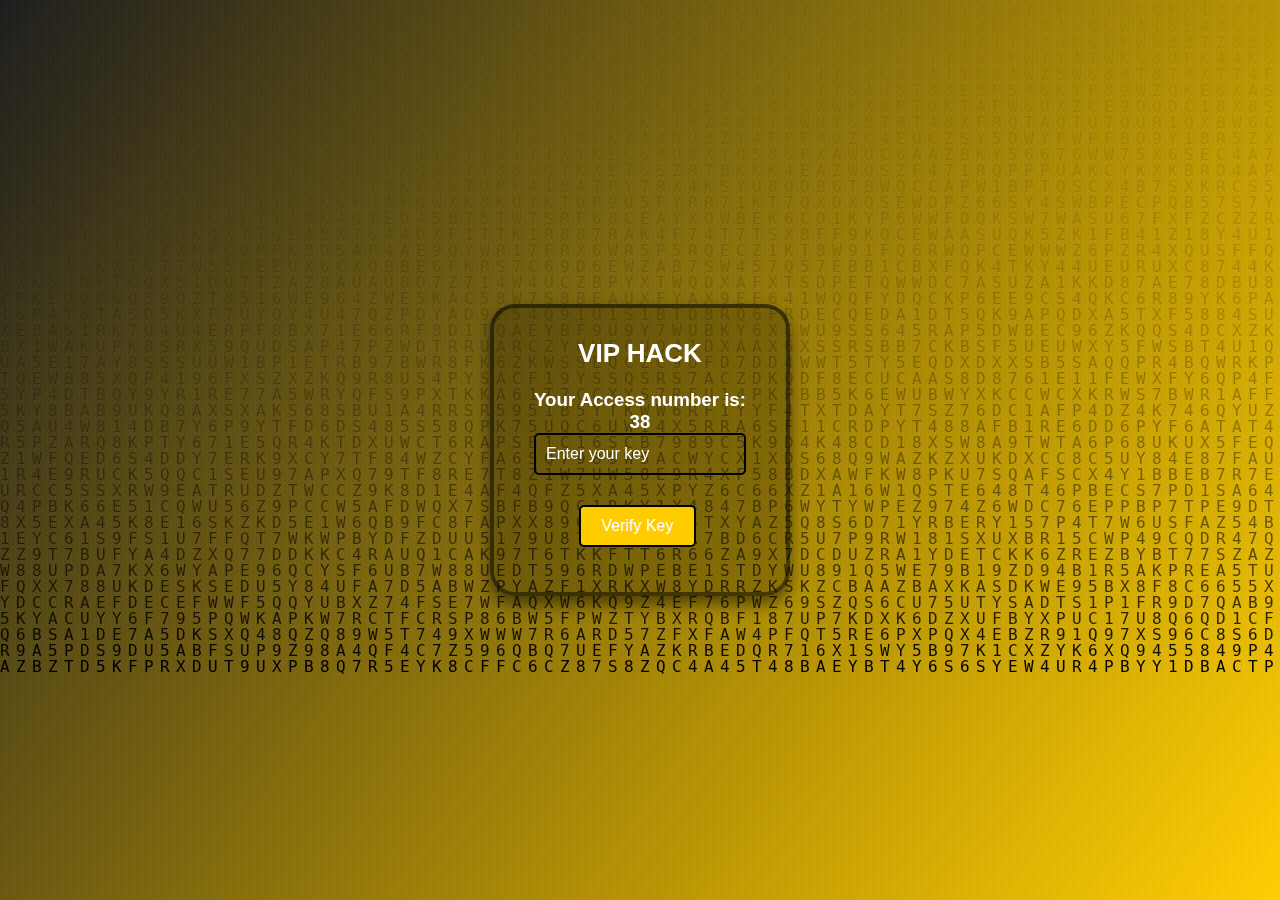
==== index.html @ 001c78d0 "Add files via upload" ====
<!DOCTYPE html>
<html lang="en">
<head>
    <meta charset="UTF-8">
    <meta name="viewport" content="width=device-width, initial-scale=1.0">
    <title>Access Verification</title>
    <link rel="stylesheet" href="styles.css">
    <style>
      body {
    background-color:   #ffcc00;
    font-family: 'Arial', sans-serif;
    display: flex;
    justify-content: center;
    align-items: center;
    height: 100vh;
    margin: 0;
    overflow: hidden; /* Prevents scrolling */
    position: relative; /* Ensures positioning context for absolute elements */
}

.container {
    position: relative; /* Stays in front of the canvas */
    z-index: 1; /* Places it above the canvas */
    background-color: rgba(0, 0, 0, 0.2);
    padding: 30px;
    border-radius: 25px;
    box-shadow: 0 8px 16px rgba(0, 0, 0, 0.5);
    text-align: center;
    width: 300px;
    border: 4px solid rgba(0, 0, 0, 0.5);
    color: white;
}

h1 {
    font-size: 26px;
    color: white;
    margin-bottom: 20px;
}

.input-field {
    width: calc(100% - 20px);
    padding: 10px;
    margin-bottom: 20px;
    border-radius: 5px;
    color: whitesmoke;
    border: 2px solid black;
    font-size: 16px;
    background-color: rgba(0, 0, 0, 0.0);
}

input::placeholder {
  color: white;
}

.verify-button, .get-key-button {
    display: inline-block;
    padding: 10px 20px;
    font-size: 16px;
    color: #fff;
    background-color:  #ffcc00;
    border: 2px solid black;
    border-radius: 5px;
    cursor: pointer;
    transition: background-color 0.3s ease;
    text-decoration: none;
    margin-top: 10px;
    margin-right: 5px;
}

.verify-button:hover, .get-key-button:hover {
    background-color:  #ffcc00;
}

.message {
    margin-top: 15px;
    font-size: 16px;
    color: red;
}

.loading-animation {
    width: 40px;
    height: 40px;
    border: 5px solid rgba(255, 255, 255, 0.9);
    border-top: 5px solid #fe3e39;
    border-radius: 50%;
    margin: 20px auto;
    animation: spin 1s linear infinite;
    position: absolute;
    left: 41%;
    top: 40%;
    transform: translate(-50%, -50%);
    z-index: 2; /* In front of the container */
}

canvas {
  position: absolute;
  top: 0;
  left: 0;
  width: 100%;
  height: 100%;
  z-index: 0; /* Behind all other elements */
}

@keyframes spin {
    0% { transform: rotate(0deg); }
    100% { transform: rotate(360deg); }
}
    </style>
</head>
<body>
    <!-- The particle canvas is positioned as the background -->
    <canvas id="particleCanvas"></canvas>
   
    <div class="container">
        <h1>VIP HACK</h1>
        <h3><p id="random-number">Your Access number is: </p></h3>
        <input type="text" id="user-key" placeholder="Enter your key" class="input-field">
        <button onclick="verifyKey()" class="verify-button">Verify Key</button>
        <div id="loading" class="loading-animation" style="display:none;"></div>
        <p id="message" class="message"></p>
        <!-- Get Your Key Button -->
        <!--a href="https://t.me/Tonyhack2_bot" target="_blank" class="get-key-button">Get Your Key</a-->
    </div>
    
    <script src="script.js"></script>
    <script src="nn.js"></script>
    <script>
      // script.js

// Function to get random number and save it in local storage
window.onload = function() {
    let randomNumber = localStorage.getItem('randomNumber');
    if (!randomNumber) {
        randomNumber = Math.floor(Math.random() * 41); // Generate random number between 0 to 20
        localStorage.setItem('randomNumber', randomNumber);
    }
    document.getElementById('random-number').innerText = "Your Access number is: " + randomNumber;
};

// Function to verify the key entered by the user
function verifyKey() {
    const randomNumber = localStorage.getItem('randomNumber');
    const userKey = document.getElementById('user-key').value;
    const correctKey = getKeyForNumber(randomNumber); // Function to get the correct key for the number
    const loadingElement = document.getElementById('loading');
    const messageElement = document.getElementById('message');

    // Show loading animation
    loadingElement.style.display = 'block';
    messageElement.innerText = '';
    
    setTimeout(() => {
        loadingElement.style.display = 'none'; // Hide loading animation

        // Verify the entered key
        if (userKey === correctKey) {
            messageElement.style.color = 'lightGreen';
            messageElement.innerText = 'Key Verified Successfully!';
            setTimeout(() => {
                window.location.href = 'main.html'; // Redirect to main.html after key verification
            }, 1000); // Wait 1 second before redirecting
        } else {
            messageElement.style.color = 'red';
            messageElement.innerText = 'Incorrect Key. Please try again.';
        }
    }, 1500); // Simulate loading delay of 1.5 seconds
}

// Function to generate the correct key for a given random number
function getKeyForNumber(number) {
    const keys = {
     0: "B1c2D3e4F5g6H7i8",
    1: "J9k8L7m6N5o4P3q2",
    2: "R3s4T5u6V7w8X9y0",
    3: "Z7a6B5c4D3e2F1g0",
    4: "G2h3I4j5K6l7M8n9",
    5: "O1p2Q3r4S5t6U7v8",
    6: "Y3z4A5b6C7d8E9f0",
    7: "I9k8L7m0N1o2P3q4",
    8: "Q5r4S3t2U1v0W9x8",
    9: "C0d9E8f7G6h5I4j3",
    10: "U3c2B1d0F9g8H7i6",
    11: "S9e8Z7f6G5h4I3j2",
    12: "N2o3P4q5R6s7T8u9",
    13: "D8w9X0y1Z2a3B4c5",
    14: "F5u4V3w2X1y0Z9a8",
    15: "K5l6M7n8O9p0Q1r2",
    16: "W9o8N7p6Q5r4S3t2",
    17: "M3v2U1w0X9y8Z7a6",
    18: "L1m2K3n4O5p6Q7r8",
    19: "R9s8T7u6V5w4X3y2",
    20: "E0b1C2d3F4g5H6i7",
    21: "A2b3C4d5E6f7G8h9",
    22: "H1i2J3k4L5m6N7o8",
    23: "P9q8R7s6T5u4V3w2",
    24: "X0y1Z2a3B4c5D6e7",
    25: "F9g8H7i6J5k4L3m2",
    26: "T8u7V6w5X4y3Z2a1",
    27: "R5s4T3u2V1w0X9y8",
    28: "K6l5M4n3O2p1Q0r9",
    29: "E8f7G6h5I4j3K2l1",
    30: "D1e2F3g4H5i6J7k8",
    31: "M8n9O0p1Q2r3S4t5",
    32: "Z3a2B1c0D9e8F7g6",
    33: "Y5z4A3b2C1d0E9f8",
    34: "N4o5P6q7R8s9T0u1",
    35: "Q8r7S6t5U4v3W2x1",
    36: "C2d1E0f9G8h7I6j5",
    37: "V7w6X5y4Z3a2B1c0",
    38: "H3i4J5k6L7m8N9o0",
    39: "T6u5V4w3X2y1Z0a9",
    40: "B0c1D2e3F4g5H6i7",
    41: "L8m7N6o5P4q3R2s1"
    };
    return keys[number];
}
    </script>
</body>
</html>
---- styles.css ----
/* General styles */
* {
  margin: 0;
  padding: 0;
  box-sizing: border-box;
  font-family: 'Arial', sans-serif;
}

body {
  display: flex;
  justify-content: center;
  align-items: center;
  height: 100vh;
  background: linear-gradient(135deg, #242424 0%,  #ffcc00 100%);
  overflow: hidden;
}

canvas {
  position: absolute;
  top: 0;
  left: 0;
  width: 100%;
  height: 100%;
  z-index: -1; /* Behind the content */
}

.container {
  display: flex;
  flex-direction: column; /* Stacks elements vertically */
  align-items: center; /* Centers items horizontally */
  justify-content: center;
  text-align: center;
  background: rgba(0, 0, 0, 0.0); /* Black transparent background */
  padding: 50px;
  border-radius: 20px;
  box-shadow: 0 8px 32px 0 rgba(0, 0, 0, 0.0); /* Black shadow */
  backdrop-filter: blur(0px);
  animation: fadeIn 1.5s ease;
}

/* Animation keyframes */
@keyframes rgb-border-glow {
  0% {
    border-color: black;
    box-shadow: 0 0 30px black;
  }
  33% {
    border-color: black;
    box-shadow: 0 0 60px black;
  }
  66% {
    border-color: black;
    box-shadow: 0 0 30px ;
  }
  100% {
    border-color: red;
    box-shadow: 0 0 15px black;
  }
}

@keyframes spin {
  from {
    transform: rotate(0deg);
  }
  to {
    transform: rotate(360deg);
  }
}

@keyframes fadeIn {
  from {
    opacity: 0;
  }
  to {
    opacity: 1;
  }
}

/* Profile Picture Animation */
.profile-pic-wrapper {
  width: 170px;
  height: 170px;
  border-radius: 50%;
  padding: 5px;
  display: flex;
  align-items: center;
  justify-content: center;
  animation: spin 5s linear infinite, rgb-border-glow 10s linear infinite;
  border: 5px solid;
  margin: 20px auto; /* Center horizontally */
}

.profile-pic {
  width: 150px;
  height: 150px;
  border-radius: 50%;
  overflow: hidden;
}

.profile-pic img {
  width: 100%;
  height: 100%;
  object-fit: cover;
}

/* Other Styles */
.info h2 {
  font-size: 24px;
  color: #fff;
  margin-bottom: 10px;
}

.buttons {
  margin-top: 20px;
  display: flex;
  flex-direction: column;
  gap: 10px;
}

.btn {
  display: flex;
  align-items: center;
  justify-content: center;
  padding: 10px 20px;
  font-size: 16px;
  border: 2px solid black;
  border-radius: 30px;
  cursor: pointer;
  transition: transform 0.3s;
  color: white;
  width: 200px;
  margin: 2px;
  text-decoration: none; /* Remove underline from links */
  background-color: rgba(0, 0, 0, 0.4); /* Black transparent button */
}

.btn:hover {
  transform: scale(1.05); /* Slightly enlarge button on hover */
}

/* Button Specific Styles */
.instagram-btn {
  background-color: rgba(0, 0, 0, 0.4); /* Black transparent */
}

.telegram-btn {
  background-color: rgba(0, 0, 0, 0.4); /* Black transparent */
}

.register-btn {
  background-color: rgba(0, 0, 0, 0.4); /* Black transparent */
}

.goagame-btn {
  background-color: rgba(0, 0, 0, 0.4); /* Black transparent */
}

.icon {
  margin-right: 10px;
  font-size: 20px;
  }
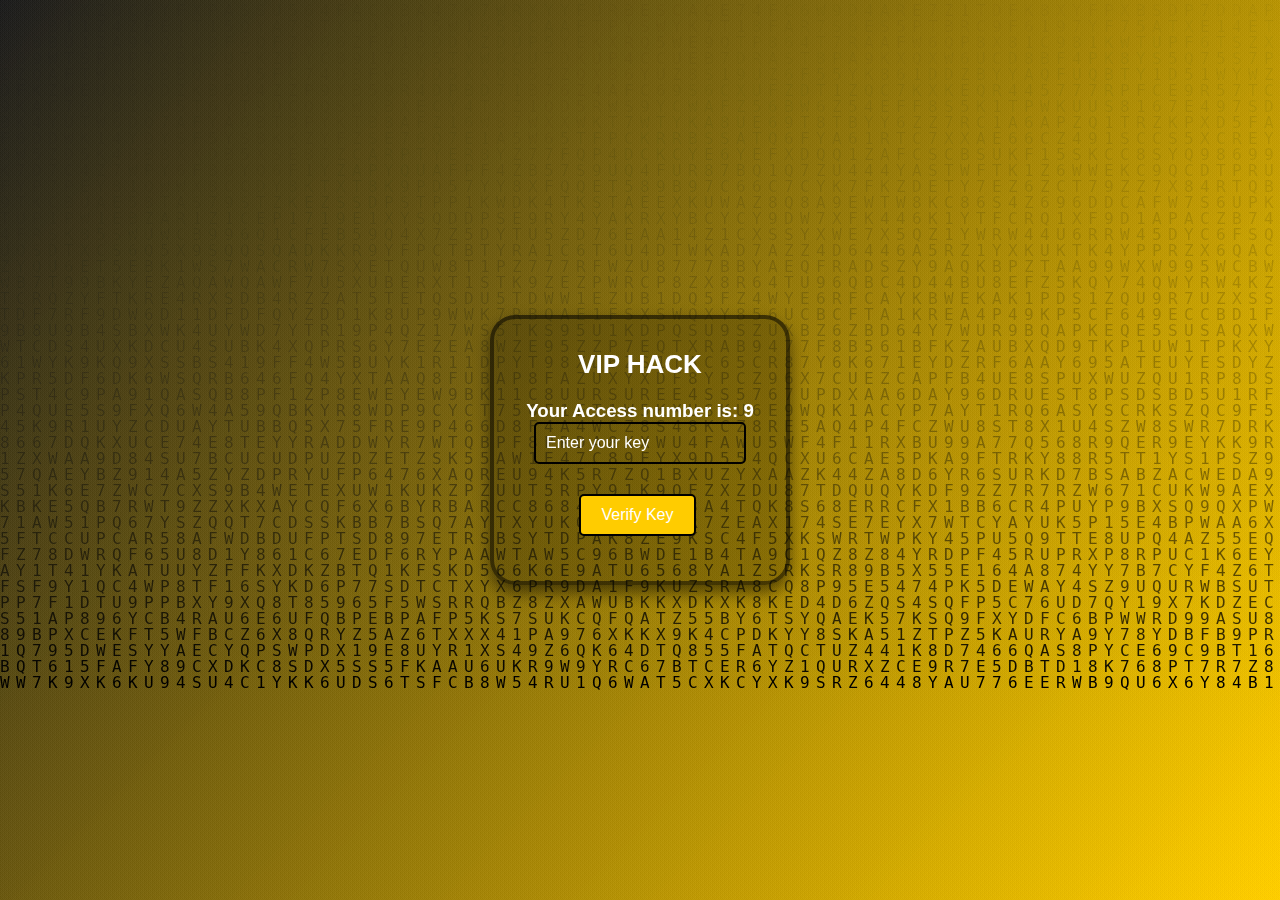
==== commit 47cc932e: "index.html" ====
--- a/index.html
+++ b/index.html
@@ -180,7 +180,7 @@
     8: "Q5r4S3t2U1v0W9x8",
     9: "C0d9E8f7G6h5I4j3",
     10: "U3c2B1d0F9g8H7i6",
-    11: "S9e8Z7f6G5h4I3j2",
+    11: "S9e8Z7fht2yehh61",
     12: "N2o3P4q5R6s7T8u9",
     13: "D8w9X0y1Z2a3B4c5",
     14: "F5u4V3w2X1y0Z9a8",
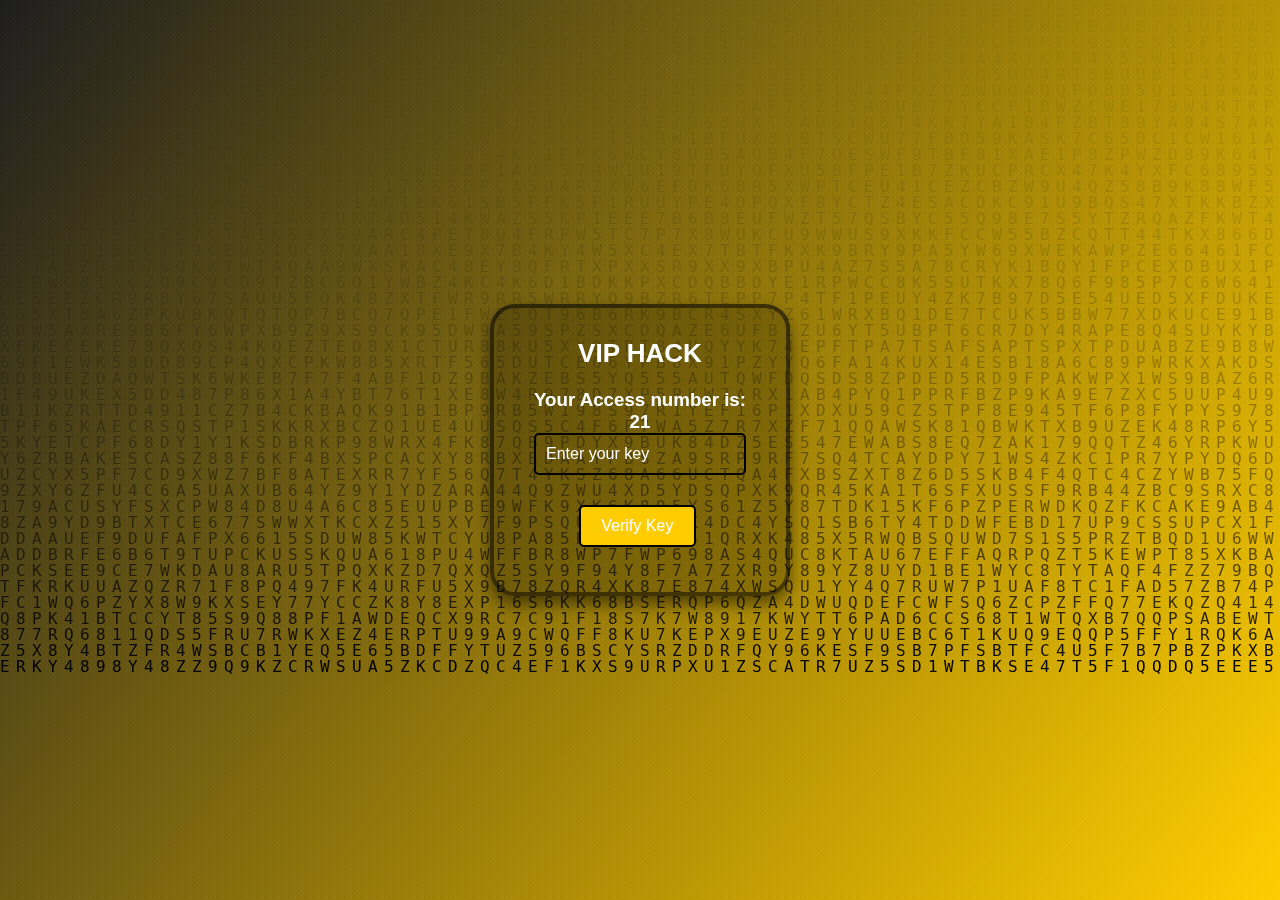
==== commit 92dfefa0: "index.html" ====
--- a/index.html
+++ b/index.html
@@ -202,7 +202,7 @@
     30: "D1e2F3g4H5i6J7k8",
     31: "M8n9O0p1Q2r3S4t5",
     32: "Z3a2B1c0D9e8F7g6",
-    33: "Y5z4A3b2C1d0E9f8",
+    33: "Y5z475gh8710E9f8",
     34: "N4o5P6q7R8s9T0u1",
     35: "Q8r7S6t5U4v3W2x1",
     36: "C2d1E0f9G8h7I6j5",
